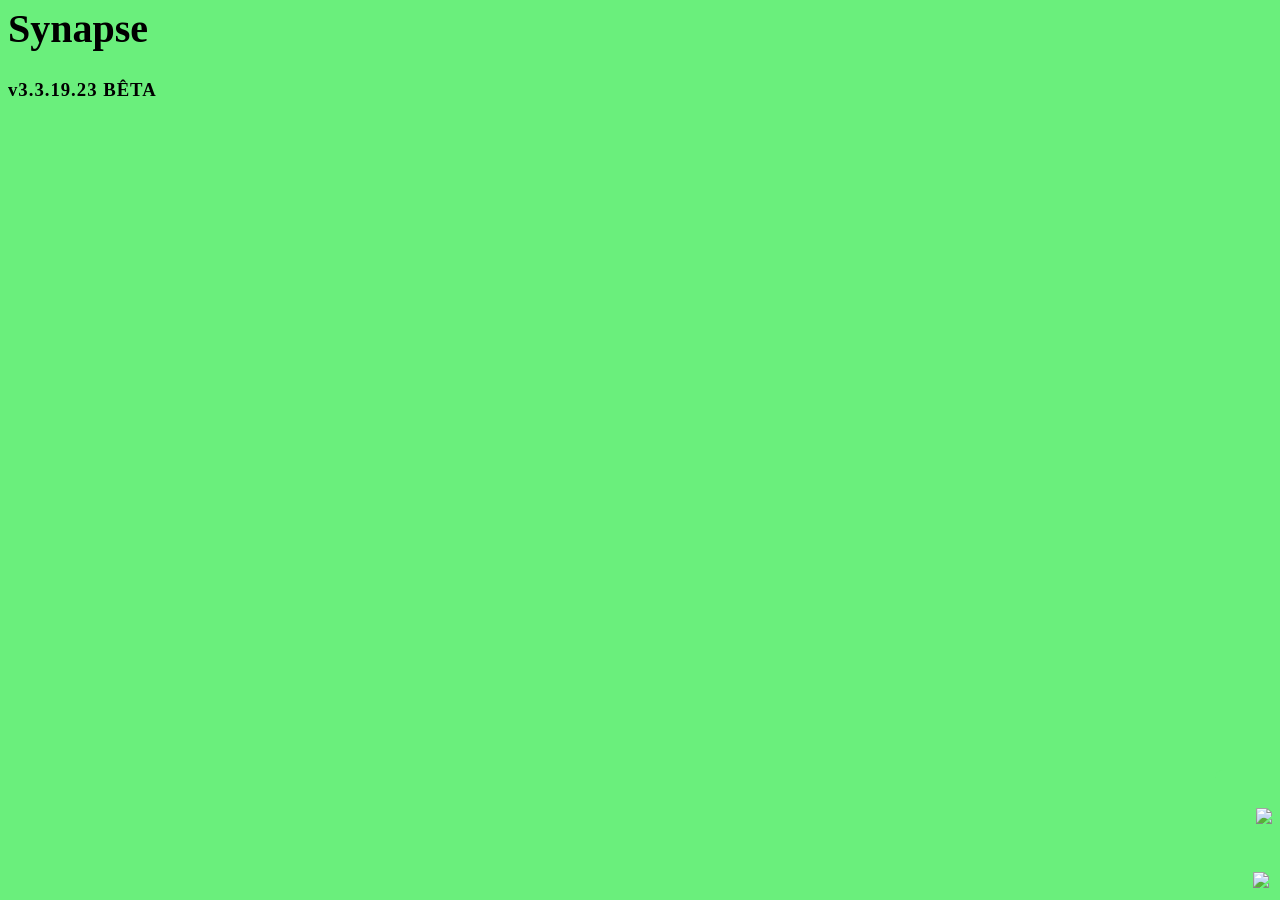
==== account.html @ b30f3095 "3.3.19.23 BÊTA" ====
<!DOCTYPE html>
<html>
    <head>
        <title>Synapse</title>
        <link rel="icon" href="Icon.png">
        <link rel="stylesheet" href="general.css">
        <link rel="stylesheet" href="account.css">

        <!-- jQuery (obligatoire pour Trumbowyg) -->
        <script src="https://code.jquery.com/jquery-3.6.0.min.js"></script>

        <!-- Trumbowyg -->
        <link rel="stylesheet" href="https://cdn.jsdelivr.net/npm/trumbowyg@2.28.0/dist/ui/trumbowyg.min.css">
        <script src="https://cdn.jsdelivr.net/npm/trumbowyg@2.28.0/dist/trumbowyg.min.js"></script>

        <!-- Plugins couleurs -->
        <script src="https://cdn.jsdelivr.net/npm/trumbowyg@2.28.0/dist/plugins/colors/trumbowyg.colors.min.js"></script>
        <link rel="stylesheet" href="https://cdn.jsdelivr.net/npm/trumbowyg@2.28.0/dist/plugins/colors/ui/trumbowyg.colors.min.css">
        
        <meta name="robots" content="noindex,nofollow">
        <meta charset="UTF-8" />
        <meta name="viewport" content="width=device-width, initial-scale=1.0">
    </head>
    <body>
        <div id="inline"><h1>Synapse</h1><h3 style="letter-spacing: 1px;">Version 3.12.1</h3></div>
        <div id="mobile_up"></div>
        <div id="mobile_down"></div>
        <p id="connection"></p>

        <div id="sign_div" style="display: none;">
            <div id="signin_div">
                <h2>Se connecter</h2>
                <input id="signin_email" placeholder="Email" type="email">
                <input id="signin_password" placeholder="Mot de passe" type="password">
                <p id="signin_message"></p>
                <button disabled="true" id="signin_button">Se connecter</button>
            </div>
            <div id="signup_div">
                <h2>Créer un compte</h2>
                <input id="signup_email" placeholder="Email" type="email">
                <input id="signup_password" placeholder="Mot de passe" type="password">
                <p id="signup_message"></p>
                <p id="note_sign_up">Si vous renseignez une fausse addresse mail,<br>vous ne pourrez pas réavoir accès au compte.</p>
                <button disabled="true" id="signup_button">Créer un compte</button>
            </div>

            <div id="see_3">
                <h2>Contenu préenregistré</h2>
                <p><u>Note :</u> pour interargir avec les defs (les verbes sont accessibles) et se faire interroger,<br> veuillez créer un compte.<br><u>Attention :</u> ouvrir les verbes remplacera les leçons ouvertes dans l'acceuil</p>
                <select id="import_stuff_select">
                    <option value="1">Defs de 3ème</option>
                    <option value="2">Verbes allemands 3ème Anthony</option>
                    <option value="4">Verbes allemands 4ème Anthony</option>
                    <option value="3">Verbes allemands 5ème Anthony</option>
                </select>
                <button id="see_defs_3">Voir</button>
            </div>
        </div>

        <div id="account_div"  style="display: none;">
            <button id="see_account_small"><img src="compte.png"></button>
            <button id="import_3_button"><img src="import.png"></button>

            <div id="account_small">
                <button id="close_account_small">X</button>
                <p id="mail_address"></p>
                <button id="signout">Se déconnecter</button>
                <button id="delete_account">Demander la suppression du compte</button>
            </div>

            <div id="ultra_container"></div>
            <h1 id="special_h1">Compte</h1>
            <div id="choosing_stuff">
                <button id="choosing_create">Créer</button>
                <button id="choosing_add">Sauvegarder</button>
                <button id="choosing_import">Ouvrir</button>
            </div>
            <div id="changing_div">
                <div id="create_session_div">
                    <h2 id="create_session_h3">Créer un nouveau pack de leçons</h2>
                    <input placeholder="Nom du pack" id="create_session_input">
                    <p id="create_session_p"></p>
                    <button disabled="true" id="create_session_button">Créer</button>
                </div>

                <div id="add_data_div">
                    <h2 id="add_data_h3">Sauvegarder les leçons ouvertes</h2>
                    <select id="add_data_input"></select>   
                    <p id="danger_export">Note: si il y a une leçon en double, celle du pack est mise à jour</p>
                    <p id="add_data_p"></p>
                    <button id="add_data_button">Sauvegarder</button>
                </div>

                <div id="import_data_div">
                    <h2 id="import_data_h3">Ouvrir un pack</h2>
                    <select id="import_data_input"></select>
                    <p id="danger_import">Note: si les leçons ouvertes n'ont pas été enregistrées, elles seront supprimées</p>
                    <p id="import_data_p"></p>
                    <button id="import_data_button">Ouvrir</button>
                </div>
            </div>
             
            <div id="see_data_container">
                <div class="see_data_div" id="see_data_div_id">

                </div>
            </div>

            <div id="see_3_connected">
                <button id="close_import">X</button>
                <h2>Defs de 3ème</h2>
                <p>Note : Si vous avez des packs appelés par des noms de matières ou de verbes, le contenu préenregistré ne sera peut être pas importé.</p>
                <select id="import_stuff_select_connected">
                    <option value="1">Defs de 3ème</option>
                    <option value="2">Verbes d'allemand 3ème Anthony</option>
                    <option value="4">Verbes allemands 4ème Anthony</option>
                    <option value="3">Verbes allemands 5ème Anthony</option>
                </select>
                <button id="see_defs_3_connected">Importer</button>
            </div>

        </div>


        <a id="back_to_homepage" href="index.html"><img src="home.png"></a>

        <p id="giga_msg"></p>

        <div id="parameter_div">
            <button onclick="parameter()" id="close_parameter">X</button>
            <h2>Paramètres</h2>
            <p>Couleur: <input type="color" id="color"></p>
            <button id="toggle_text" onclick="toggle_text_f()">Texte en blanc</button>
            <div id="parameter_sound">
                <input type="checkbox" id="toggle_sound" onclick="toggle_sound()">
                <label id="for_toggle_sound" for="toggle_sound">Effets sonores</label>
            </div>
            <h2 id="credit_h2">À propos</h2>
            <p>Synapse est un projet que j'ai commencé un dimanche après-midi quand je m'ennuyais. Près de 200 heures de codage plus tard, c'est le site que vous consultez.
                <br>Je travaille encore dessus dès que j'ai le temps; de nouvelles fonctionalités arrivent régulièrement. 
                <br>Et, petit rappel : ce site reste un petit (enfin plus si petit...) projet extrascolaire, pas une entreprise professionnelle. Les bugs arrivent, tout n'est pas parfait, mais je fais ce que je peux. 
                <br>Merci à vous d'utiliser mon site : c'était un rêve d'enfant !
                <br><br>Alban (le 3ème)
            </p>
        </div>
        <div id="parameter_cover"></div>
            
        <button id="parameter" onclick="parameter()"><img src="parameter.png"></button>

        <script src="general.js"></script>
        <script type="module" src="account.js"></script>
    </body>
</html>
---- general.css ----
body {
    --background-color: rgb(106, 239, 124);
    --text-color: black;
    color: var(--text-color);
}


p, h4, h3, h2, h1, input, ul, select, span, label {
    transition: color 0.5s, transform 0.5s ease-in;
}

input, button {
    display: block;
    margin: 5px;
}

input[type="select"] {
    text-align: center;
}

button {
    color: var(--text-color);
}

textarea, input {
    transition: background-color 0.6s ease-in-out;
}

textarea:hover, input:hover {
    background-color: #dddddd;
}

select {
    text-align: center;
}

body {
    background-color: var(--background-color);
    text-align: center;
}

.flex {
    display: flex;
}

/*----- Dropdown ------ */

.hidden {
    display: none;
}

.dropdown {
    display: inline-block;
    padding: 10px;
    position: relative;
}

#menu {
    position: absolute;
    top: 45px;
    flex-direction: column;
    background-color: var(--background-color);
    padding: 5px;
    padding-top: 25px;
    border-radius: 10px;
    border: solid 1px var(--text-color);
    z-index: 150;
}

#menu label {
    display: flex;
    width: max-content;
}

#menu button{
    position: absolute;
    top: -6px;
    right: -5px;
}


button {
    border: none;
    border-radius: 10px;
    background-color: transparent;
    font-size: 20px;
    transition: 0.5s;
}

button:hover {
    transform: scale(1.05);
}


input {
    border: none;
    border-radius: 5px;
    padding: 3px;
    font-size: 18px;
}

h1 {
    font-size: 40px;
    margin-top: 0;
    width: 200px;
}

h2 {
    margin: 7px;
}

p {
    font-size: 20px;
}

#giga_msg {
    position: fixed;
    top: 385px;
    left: 50%;
    transform: translate(-50%, -50%);
    font-size: 35px;
    transition: opacity 0.3s;
    background-color: transparent;
    border-radius: 20px;
    padding: 10px;
    z-index: 20000;
}


select {
    background-color: transparent;
    border: transparent;
    color: var(--text-color);
    transition: 0.35s;
    font-size: 18px;
    border-radius: 10px;
    margin: 10px;
}

select:hover {
    transform: scale(1.05);
}

#close_parameter {
    position: absolute;
    top: -5px;
    right: -5px;
    font-family: system-ui, -apple-system, BlinkMacSystemFont, "Segoe UI", Roboto, Arial, sans-serif;
}

option {
    font-size: 16px;
}

#parameter {
    position: fixed;
    bottom: 0;
    right: 0;
    z-index: 114;
    font-size: 22px;
}

#parameter img {
    width: 50px;
}



@media screen and (width <= 450px) {
    #parameter img{
        width: 38px;      
    }
    #parameter {
        bottom: -5px;
        right: -5px;
    }
}

#parameter_div {
    display: none;
    opacity: 0;
    width: fit-content;
    height: fit-content;
    border: solid 2px var(--text-color);
    border-radius: 10px;
    padding: 10px;
    position: fixed;
    top: 50%;
    left: 50%;
    transform: translate(-50%, -50%);
    background-color: var(--background-color);
    text-align: center;
    transition: opacity 0.3s, border 0.5s;
    z-index: 500;
    flex-direction: column;
    justify-content: center;
    align-items: center;
    box-shadow: black 5px 5px 20px;
}

#parameter_cover {
    position: fixed;
    z-index: 112;
    top: 0;
    left: 0;
    bottom: 0;
    right: 0;
    display: none;
    background: rgba(0, 0, 0, 0.1);
    backdrop-filter: blur(3px);
}

#parameter_div h2 {
    margin-top: 5px;
}


#parameter_div h2:hover {
    transform: scale(1.05);
}

#parameter_div p {
    width: fit-content;
    height: fit-content;
    display: flex;
    align-items: center;
    text-align: left;
    font-size: 20px;
    margin-left: 10px;
    margin-bottom: -5px;
}

#parameter_div p:hover {
    transform: scale(1.03);
}

#parameter_div input {
    display: inline;
    margin: 5px;
    background-color: transparent;
    border: solid black 1px;
    border-radius: 5px;
}

#parameter_div button {
    font-family: "Times roman";
    margin: 5px;
    margin-left: 9px;
}

#parameter_sound {
    margin-left: 5px;
    display: flex;
}

#for_toggle_sound {
    font-family: "Times New Roman";
    font-size: 20px;
    text-align: left;
}

#credit_h2 {
    margin-top: 30px !important;
}

#inline {
    position: fixed;
    top: 5px;
    left: 8px;
    z-index: 400;
    transition: transform 0.5s ease-in-out;
    text-align: left;
}

@media screen and (width <= 900px) {
    #inline {
        display: flex;
        align-items: first baseline;
    }

    #inline h1{
        font-size: 35px;
        
    }
    #inline h3 {
        font-size: 20px;
        margin-left: -55px;
        margin-top: -15px;
    }
}

#inline:hover {
    transform: scale(1.03);
}


#editor {
    min-height: 200px;
}
---- account.css ----
body {
    --background-color: rgb(106, 239, 124);
    --text-color: black;
}


#sign_div {
    display: flex;
    flex-direction: row;
    justify-content: center;
    align-items: baseline;
    display: block;
}

#ultra_container, body, .see_data_div {
    transition: color 0.5s;
}

#ultra_container {
    background-color: var(--background-color);
    position: fixed;
    top: 0;
    left: 0;
    right: 0;
    height: 420px;
    z-index: 1;
}

.verbs-grid {
    display: flex;
    flex-direction: column;
    max-width: 900px;
}

.verbs-grid .header, .verbs-grid .row {
    display: grid;
    gap: 0;
    grid-template-columns: repeat(5, minmax(65px, 1fr)) 0.15fr;
}   

.verbs-grid input {
    margin-top: 5px;
    margin-bottom: 5px;
    margin-left: 2px;
    margin-right: 2px;
    background-color: rgb(248, 248, 248);
    border-radius: 7px;
}

.verbs-grid .header input {
    background-color:rgb(188, 188, 188);
}

@media screen and (max-width: 500px) {

    .verbs-grid .row input, .verbs-grid .header input {
        height: 15px;
        font-size: 11px;
    }

    .verbs-grid .header, .verbs-grid .row {
        gap: 0px;
        height: 26px;
    }

    .verbs-grid button {
        font-size: 16px;
    }
}

#no_button {
    width: 28px;
}



#account_div {
    display: block;
}

#signin_div, #signup_div, #see_3 {
    display: flex;
    flex-direction: column;
    align-items: center;
    justify-content: center;
    margin: 20px;
}

@media screen and (width <= 1710px) {
    #signin_div {
        margin-top: 50px;
        margin-bottom: -20px;
    }

    #signin_div button {
        margin-bottom: 30px;
    }

    #signup_div {
        margin-top: 0;
    }
}

#see_3_connected {
    border: none;
    display: flex;
    flex-direction: column;
    align-items: flex-start;
    justify-content: center;
    text-align: left;
    position: fixed;
    left: 5px;
    bottom: 10px;
    width: 350px;
    transition: opacity 0.3s;
}


#see_3_connected p {
    margin-left: 10px;
}

button:disabled {
    display: none;
}

.see_data_div {
    display: flex;
    flex-direction: column;
    align-items: center;
    justify-content: center;
    width: fit-content;
    padding: 10px;
    margin-top: 370px;
}

.see_data_div_3 {
    display: flex;
    flex-direction: column;
    align-items: center;
    justify-content: center;
    width: fit-content;
    padding: 10px;
}

#see_data_div_id h2 {
    position: fixed;
    z-index: 2;
    top: 380px;
}

#see_data_container {
    display: flex;
    justify-content: center;
    margin-top: 50px;
    height: fit-content;
}

.session_div, .lesson_div {
    padding: 8px;
    margin-top: 10px;
    margin-bottom: 10px;
    border-radius: 10px;
    display: flex;
    flex-direction: column;
    justify-content: center;
    align-items: center;
    width: fit-content;
    height: fit-content;
    position: relative;
    transition: box-shadow 0.5s ease-in-out, 0.5s ease-in-out, border 0.5s;
}

.session_div:hover, .lesson_div:hover {
    box-shadow: 0 8px 20px rgba(0,0,0,0.5);
    transform: translateY(-4px);
}

.titles {
    text-decoration: underline;
    flex: none;
    white-space: nowrap;
    margin-right: 5px;
}


#back_to_homepage {
    position: fixed;
    bottom: 70px;
    right: 8px;
    font-size: 25px;
    transition: color 0.5s, transform 0.5s ease-in;
    z-index: 500;
}

#back_to_homepage:hover {
    transform: scale(1.03);
}

#back_to_homepage img {
    width: 53px;
}

@media screen and (width <= 450px) {
    #back_to_homepage {
        bottom: 55px;
        right: 4px;
        z-index: 80;
    }

    #back_to_homepage img {
        width: 43px;
    }
}

#connection {
    display: none;
}


#account_small {
    padding: 10px;
    display: flex;
    flex-direction: column;
    align-items: center;
    justify-content: center;
    position: fixed;
    top: -15px;
    right: 0px;
    transition: opacity 0.3s, transform 0.5s ease-in, border 0.5s;
    border-top: none;
    border-right: none;
    border-left: 1px solid black;
    border-bottom: 1px solid black;
    border-bottom-left-radius: 10px;
    z-index: 113;
}

#account_small:hover {
    transform: scale(1.03);
}

@media screen and (width <= 1500px) {
    #see_3_connected, #account_small {
        display: none;
        box-shadow: black 5px 5px 20px;
    }
}

#mail_address {
    font-size: 22px;
}

#note_sign_up {
    margin-bottom: 5px;
}

#signup_message {
    margin-bottom: -5px;
}

#changing_div {
    display: flex;
    flex-direction: row;
    align-items: baseline;
    justify-content: center;
    height: 250px;
    margin-top: 100px;
    position: fixed;
    top: -30px;
    left: 150px;
    right: 150px;
    z-index: 2;
}

#import_data_div, #add_data_div, #create_session_div {
    margin-top: 30px;
    display: flex;
    flex-direction: column;
    align-items: center;
    justify-content: center;
    height: fit-content;
    transition: transform 0.5s ease-in-out;
    width: 350px;
}

#import_data_div:hover, #add_data_div:hover {
    transform: scale(1.03);
}

#danger_import, #danger_export {
    max-width: 300px;
}

#choosing_stuff {
    display: none;
}

#special_h1 {
    font-size: 30px;
    width: fit-content;
    position: fixed;
    top: 20px;
    left: 50%;
    transform: translate(-50%, 0); 
    z-index: 500;
}

@media screen and (width <= 1150px) {
    #choosing_stuff {
        display: flex;
        flex-direction: row;
        justify-content: center;
        align-items: center;
        z-index: 80;
        position: fixed;
        top: 60px;
        left: 0;
        right: 0;
        margin-bottom: 0;
    }

    #choosing_create {
        text-decoration: underline;
    }

    #import_data_div, #add_data_div {
        display: none;
    }

    #special_h1 {
        display: none;
    }

    #add_data_p, #import_data_p {
        margin: 0;
        margin-top: -10px;
    } 

    #see_data_div_id h2 {
        top: 370px;
    }
}


.session_div h3 {
    display: inline;
}

.session_div h3 button {
    display: inline;
}

.delete_session, .delete_lesson {
    position: absolute;
    top: 1px;
    right: 1px;
}

.delete_lesson {
    font-size: 18px;
}

ul {
    list-style-type: none; 
    padding-left: 30px;
    margin: 0;
}

li {
    display: flex;
    align-items: flex-start;
    max-width: 900px;
    text-align: left;
    flex-direction: row;
    margin-bottom: 5px;
    transition: transform 0.5s ease-in-out, color 0.5s;
}

#mobile_up, #mobile_down, #account_small, #see_3_connected {
    background-color: var(--background-color);
}

#see_account_small, #close_account_small, #import_3_button, #close_import {
    display: none;
}


.delete_lesson:hover {
    top: -3px;
    transform: none;
}

.delete_lesson {
    transition: none;
}

.delete_col {
    display: flex;
    align-items: center;
    justify-content: center;
    transition: none;
}

.delete_col:hover {
    transform: none;
    margin-top: 0px;
}

.delete_row {
    transition: none;
}

.delete_row:hover {
    transform: none;
}

.delete_def {
    transition: none;
}

.delete_def:hover {
    transform: none;
}

.delete_session {
    transition: none;
}

.delete_session:hover {
    top: -3px;
}

.file_big_image {
    width: 20px;
    height: 20px;
    background-image: url("poubelle.png");
    background-size: contain;
    background-repeat: no-repeat;
    background-position: center;
}

.file_small_image {
    width: 16px;
    height: 16px;
    background-image: url("poubelle.png");
    background-size: contain;
    background-repeat: no-repeat;
    background-position: center;
}

.delete_col:hover div {
    height: 25px;
    width: 22px;
    margin-right: 2px;
    background-image: url("poubelle ouverte.png");
}

.delete_row:hover div {
    height: 20px;
    width: 18px;
    margin-right: 5px;
    background-image: url("poubelle ouverte.png");
}

.delete_def:hover div {
    height: 20px;
    width: 18px;
    margin-top: -4px;
    margin-left: -1px;
    background-image: url("poubelle ouverte.png");
}

.delete_lesson:hover div {
    height: 25px;
    width: 22px;
    margin-top: -1px;
    background-image: url("poubelle ouverte.png");
}

.delete_session:hover div {
    height: 24px;
    width: 21px;
    background-image: url("poubelle ouverte.png");
}



@media screen and (width <= 750px) {
    li {
        font-size: 17px;
        flex-direction: column;  
    }

    .delete_def {
        position: absolute;
        right: 0;
    }
}

@media screen and (width <= 1710px) {
    #close_account_small {
        display: block;
    }

    #mobile_up {
        position: fixed;
        top: 0;
        left: 0;
        right: 0;
        height: 50px;
        z-index: 70;
    }
    
    #mobile_down {
        position: fixed;
        bottom: 0;
        right: 0;
        z-index: 70;
        height: 130px;
        width: 65px;
        border-top-left-radius: 8px;
    }
    
    #see_account_small {
        display: block;
        position: fixed;
        top: 0px;
        right: -4px;
        z-index: 114;
    }
    
    #account_small, #see_3_connected {
        display: none;
        top: 50%;
        left: 50%;
        border: solid 1px var(--text-color);
        transform: translate(-50%, -50%);
        border-radius: 10px;
        padding: 10px;
        width: fit-content;
    }
    
    #account_small:hover, #see_3_connected:hover {
        transform: translate(-50%, -50%);
    }
    
    #import_3_button {
        display: block;
        position: fixed;
        top: 52px;
        right: -4px;
        z-index: 114;
    }
    
    #see_account_small img, #import_3_button img {
        width: 43px;
    }
    
    #close_account_small, #close_import {
        display: block;
        position: absolute;
        top: 0;
        right: 0;
    }
    
    #see_3_connected {
        text-align: center;
        border: 1px solid var(--text-color);
        border-radius: 10px;
        z-index: 114;
        justify-content: center;
        align-items: center;
        height: 350px;
    }
    
    #see_3_connected p {
        width: 300px;
    }
}

@media screen and (width <= 450px) {
    #mobile_down {
        height: 110px;
        width: 50px;
    }
}

li:hover {
    transform: scale(1.03);
}

.delete_def {
    font-size: 15px;
    align-self: flex-start;
    margin-top: -2px;
}

#delete_account {
    width: 240px;
}
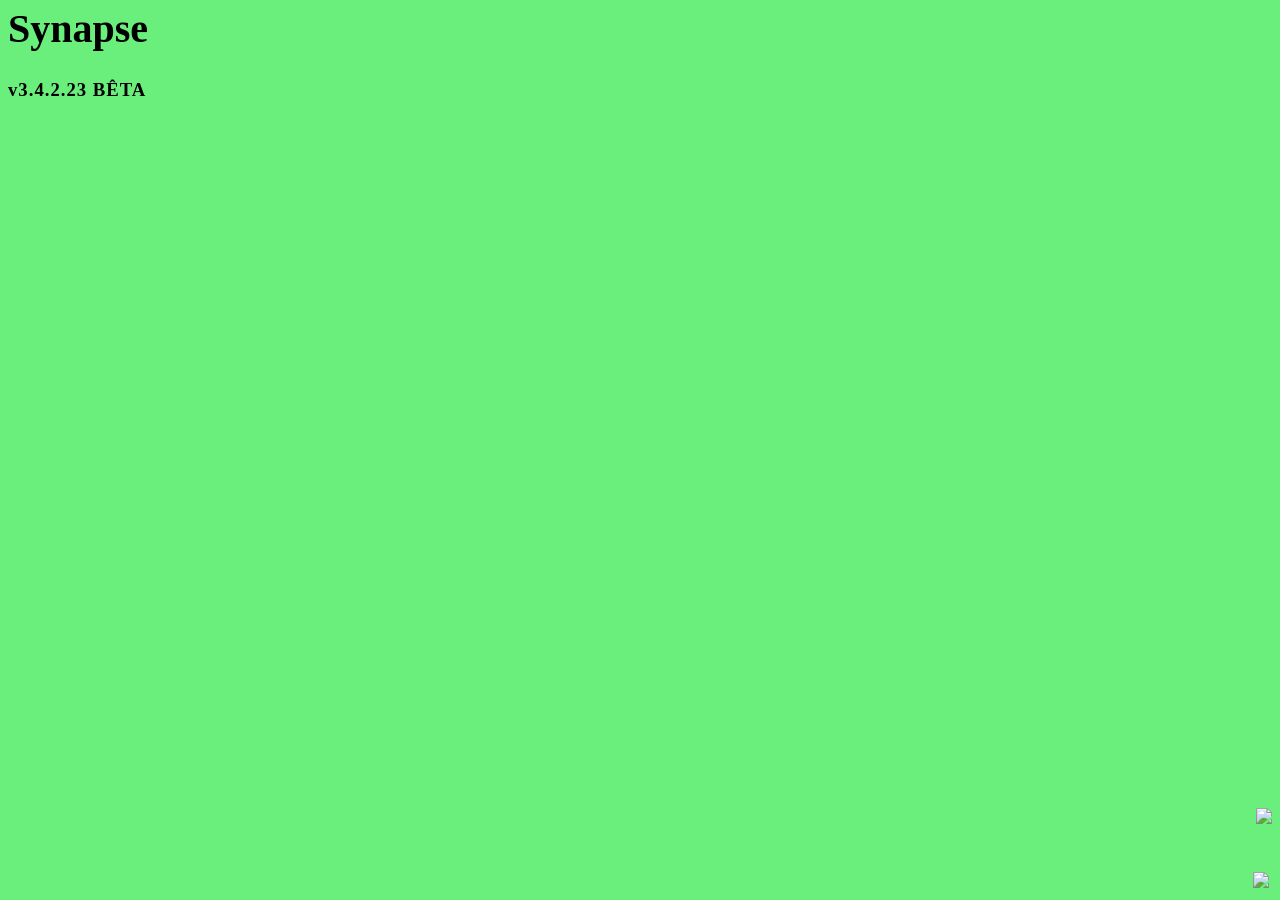
==== commit d39e7248: "3.4.2.23" ====
--- a/account.html
+++ b/account.html
@@ -2,9 +2,6 @@
 <html>
     <head>
         <title>Synapse</title>
-        <link rel="icon" href="Icon.png">
-        <link rel="stylesheet" href="general.css">
-        <link rel="stylesheet" href="account.css">
 
         <!-- jQuery (obligatoire pour Trumbowyg) -->
         <script src="https://code.jquery.com/jquery-3.6.0.min.js"></script>
@@ -13,10 +10,17 @@
         <link rel="stylesheet" href="https://cdn.jsdelivr.net/npm/trumbowyg@2.28.0/dist/ui/trumbowyg.min.css">
         <script src="https://cdn.jsdelivr.net/npm/trumbowyg@2.28.0/dist/trumbowyg.min.js"></script>
 
+        <!--Plugin français-->
+        <script src="https://cdn.jsdelivr.net/npm/trumbowyg@2.28.0/dist/langs/fr.min.js"></script>
+
         <!-- Plugins couleurs -->
         <script src="https://cdn.jsdelivr.net/npm/trumbowyg@2.28.0/dist/plugins/colors/trumbowyg.colors.min.js"></script>
         <link rel="stylesheet" href="https://cdn.jsdelivr.net/npm/trumbowyg@2.28.0/dist/plugins/colors/ui/trumbowyg.colors.min.css">
         
+        <link rel="icon" href="Icon.png">
+        <link rel="stylesheet" href="general.css">
+        <link rel="stylesheet" href="account.css">
+
         <meta name="robots" content="noindex,nofollow">
         <meta charset="UTF-8" />
         <meta name="viewport" content="width=device-width, initial-scale=1.0">
@@ -46,7 +50,7 @@
 
             <div id="see_3">
                 <h2>Contenu préenregistré</h2>
-                <p><u>Note :</u> pour interargir avec les defs (les verbes sont accessibles) et se faire interroger,<br> veuillez créer un compte.<br><u>Attention :</u> ouvrir les verbes remplacera les leçons ouvertes dans l'acceuil</p>
+                <p><u>Note :</u> pour interargir avec les defs (les verbes sont accessibles) et se faire interroger,<br> veuillez créer un compte.<br><u>Attention :</u> ouvrir les verbes remplacera les leçons ouvertes dans l'accueil</p>
                 <select id="import_stuff_select">
                     <option value="1">Defs de 3ème</option>
                     <option value="2">Verbes allemands 3ème Anthony</option>
@@ -83,6 +87,8 @@
                     <button disabled="true" id="create_session_button">Créer</button>
                 </div>
 
+                <div class="beetween"></div>
+
                 <div id="add_data_div">
                     <h2 id="add_data_h3">Sauvegarder les leçons ouvertes</h2>
                     <select id="add_data_input"></select>   
@@ -90,6 +96,8 @@
                     <p id="add_data_p"></p>
                     <button id="add_data_button">Sauvegarder</button>
                 </div>
+
+                <div class="beetween"></div>
 
                 <div id="import_data_div">
                     <h2 id="import_data_h3">Ouvrir un pack</h2>
@@ -139,7 +147,7 @@
             <p>Synapse est un projet que j'ai commencé un dimanche après-midi quand je m'ennuyais. Près de 200 heures de codage plus tard, c'est le site que vous consultez.
                 <br>Je travaille encore dessus dès que j'ai le temps; de nouvelles fonctionalités arrivent régulièrement. 
                 <br>Et, petit rappel : ce site reste un petit (enfin plus si petit...) projet extrascolaire, pas une entreprise professionnelle. Les bugs arrivent, tout n'est pas parfait, mais je fais ce que je peux. 
-                <br>Merci à vous d'utiliser mon site : c'était un rêve d'enfant !
+                <br>Merci beaucoup d'utiliser mon site : c'était un rêve d'enfant !
                 <br><br>Alban (le 3ème)
             </p>
         </div>
--- a/general.css
+++ b/general.css
@@ -36,11 +36,43 @@
 
 body {
     background-color: var(--background-color);
-    text-align: center;
 }
 
 .flex {
     display: flex;
+}
+
+
+.beetween { 
+    width: 2px; height: 150px; 
+    background-color: var(--text-color); 
+    transition: background-color 0.5s; 
+}
+
+
+/*----- Buttons styles ------ */
+
+#changing_div button,
+#see_3_connected button,
+#account_small button,
+#sign_in_div button,
+#sign_up_div button,
+#see_defs_3,
+#container button {
+    border: var(--text-color) solid 1px;
+    border-radius: 7px;
+    transition: transform 0.3s ease-in, box-shadow 0.3s ease-in, border 0.5s, color 0.5s;
+}
+
+#changing_div button:hover,
+#see_3_connected button:hover,
+#account_small button:hover,
+#sign_in_div button:hover,
+#sign_up_div button:hover,
+#see_defs_3:hover,
+#container button:hover {
+    box-shadow: 0 4px 10px rgba(0,0,0,0.5);
+    transform: translateY(-3px);
 }
 
 /*----- Dropdown ------ */
@@ -102,7 +134,6 @@
 h1 {
     font-size: 40px;
     margin-top: 0;
-    width: 200px;
 }
 
 h2 {
@@ -162,18 +193,6 @@
 
 #parameter img {
     width: 50px;
-}
-
-
-
-@media screen and (width <= 450px) {
-    #parameter img{
-        width: 38px;      
-    }
-    #parameter {
-        bottom: -5px;
-        right: -5px;
-    }
 }
 
 #parameter_div {
@@ -198,6 +217,23 @@
     box-shadow: black 5px 5px 20px;
 }
 
+@media screen and (width <= 450px) {
+    #parameter img{
+        width: 38px;      
+    }
+    #parameter {
+        bottom: -5px;
+        right: -5px;
+    }
+
+    #parameter_div {
+        left: 5px;
+        right: 5px;
+        transform: translate(0%, -50%);
+    }
+}
+
+
 #parameter_cover {
     position: fixed;
     z-index: 112;
@@ -272,7 +308,7 @@
     text-align: left;
 }
 
-@media screen and (width <= 900px) {
+@media screen and (width <= 1120px) {
     #inline {
         display: flex;
         align-items: first baseline;
@@ -284,7 +320,7 @@
     }
     #inline h3 {
         font-size: 20px;
-        margin-left: -55px;
+        margin-left: 20px;
         margin-top: -15px;
     }
 }
@@ -293,7 +329,66 @@
     transform: scale(1.03);
 }
 
-
-#editor {
-    min-height: 200px;
+.trumbowyg-editor span,
+.trumbowyg-editor li,
+.trumbowyg-editor p {
+    all: unset;
+}
+
+.trumbowyg-editor h1 {
+    font-size: 40px;
+}
+.trumbowyg-editor h2 {
+    font-size: 24px;
+}
+
+.trumbowyg-editor ul {
+    padding-left: unset;
+    list-style-type: initial;
+}
+
+.trumbowyg-box .trumbowyg-editor {
+    font-family: Arial, sans-serif;
+    line-height: 1.5;
+}
+
+.trumbowyg-box {
+    border: none;
+    background-color: white;
+    border-radius: 10px;
+}
+
+.trumbowyg-editor * {
+    user-select: text;
+    -webkit-user-select: text;
+    font-size: inherit;
+    z-index: 0;
+}
+
+.trumbowyg-editor {
+    padding-top: 0px;
+    padding-left: 5px;
+    line-height: 1.5 !important;
+    max-width: 100%;
+    white-space: normal;
+    overflow-wrap: break-word;
+    word-break: break-word;
+}
+
+.trumbowyg-button-pane::before {
+    background: none;
+}
+
+.trumbowyg-editor p {
+    font-size: inherit !important;
+    display: block;
+}
+
+.trumbowyg-dropdown-foreColor, .trumbowyg-dropdown-backColor {
+    left: 2px !important;
+    top: 42px !important;
+}
+
+.trumbowyg-button-pane {
+    z-index: 0;
 }
--- a/account.css
+++ b/account.css
@@ -110,9 +110,10 @@
     text-align: left;
     position: fixed;
     left: 5px;
-    bottom: 10px;
+    bottom: 0px;
     width: 350px;
     transition: opacity 0.3s;
+    border-radius: 0 10px 0 0;
 }
 
 
@@ -174,6 +175,14 @@
 .session_div:hover, .lesson_div:hover {
     box-shadow: 0 8px 20px rgba(0,0,0,0.5);
     transform: translateY(-4px);
+}
+
+.lesson_div {
+    max-width: 98%;
+}
+
+.session_div {
+    max-width: 91%;
 }
 
 .titles {
@@ -262,7 +271,7 @@
 #changing_div {
     display: flex;
     flex-direction: row;
-    align-items: baseline;
+    align-items: center;
     justify-content: center;
     height: 250px;
     margin-top: 100px;
@@ -273,6 +282,21 @@
     z-index: 2;
 }
 
+@media screen and (width <= 900px) {
+    #changing_div {
+        left: 50px;
+        right: 50px
+    }
+}
+
+#changing_div h2, #changing_div p {
+    text-align: center;
+}
+
+#changing_div h2 {
+    text-decoration: underline;
+}
+
 #import_data_div, #add_data_div, #create_session_div {
     margin-top: 30px;
     display: flex;
@@ -288,9 +312,18 @@
     transform: scale(1.03);
 }
 
+#add_data_div {
+    margin-left: 20px;
+    margin-right: 20px;
+}
+
 #danger_import, #danger_export {
     max-width: 300px;
 }
+#danger_import {
+    padding-left: 10px;
+}
+
 
 #choosing_stuff {
     display: none;
@@ -340,6 +373,10 @@
     #see_data_div_id h2 {
         top: 370px;
     }
+
+    .beetween {
+        display: none;
+    }
 }
 
 
@@ -576,7 +613,7 @@
     
     #see_3_connected p {
         width: 300px;
-    }
+    } 
 }
 
 @media screen and (width <= 450px) {
@@ -598,4 +635,42 @@
 
 #delete_account {
     width: 240px;
+}
+
+
+
+.trumbowyg-button-pane {
+    display: none;
+}
+
+.trumbowyg-box {
+    border-radius: 0 0 10px 10px;
+}
+
+
+/*!FIXED*/
+
+@media screen and (width <= 900px) {
+    #changing_div, #see_data_div_id {
+        position: relative;
+    }
+
+    #see_data_div_id, #see_data_container {
+        margin-top: 0;
+    }
+
+    #ultra_container {
+        display: none;
+    }
+    
+    #changing_div {
+        height: fit-content;
+        left: 50%;
+        transform: translate(-50%, 0);
+    }
+    
+    #see_data_div_id h2 {
+        position: relative;
+        top: 0px;
+    }
 }
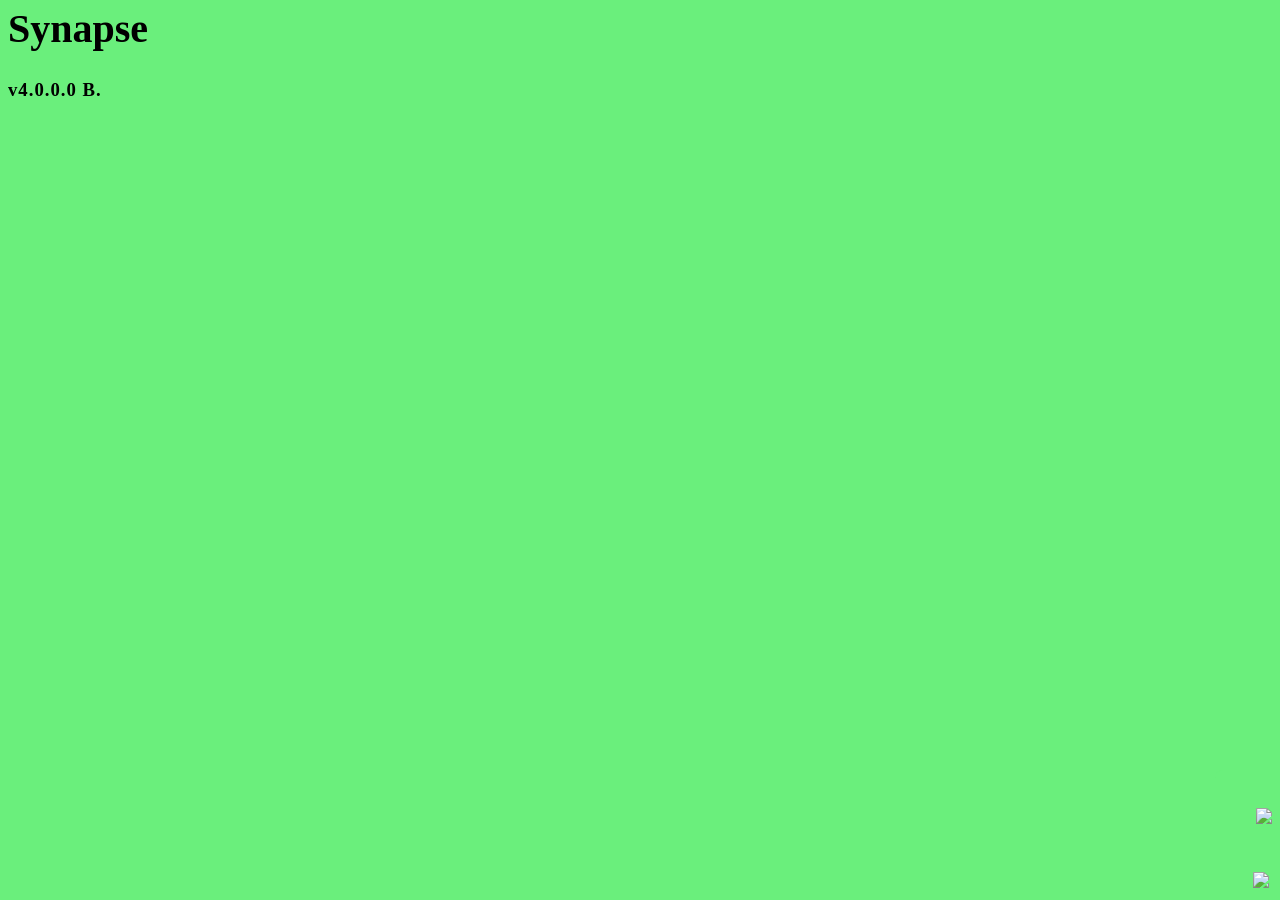
==== commit a9536b62: "4.0.0.0 B." ====
--- a/account.html
+++ b/account.html
@@ -17,7 +17,7 @@
         <script src="https://cdn.jsdelivr.net/npm/trumbowyg@2.28.0/dist/plugins/colors/trumbowyg.colors.min.js"></script>
         <link rel="stylesheet" href="https://cdn.jsdelivr.net/npm/trumbowyg@2.28.0/dist/plugins/colors/ui/trumbowyg.colors.min.css">
         
-        <link rel="icon" href="Icon.png">
+        <link rel="icon" href="Synapse logo.jpg">
         <link rel="stylesheet" href="general.css">
         <link rel="stylesheet" href="account.css">
 
--- a/general.css
+++ b/general.css
@@ -53,11 +53,13 @@
 /*----- Buttons styles ------ */
 
 #changing_div button,
-#see_3_connected button,
-#account_small button,
-#sign_in_div button,
-#sign_up_div button,
 #see_defs_3,
+#signout,
+#delete_account,
+#signin_div button,
+#signup_div button,
+#see_defs_3_connected,
+#connected_not_participating button,
 #container button {
     border: var(--text-color) solid 1px;
     border-radius: 7px;
@@ -65,11 +67,13 @@
 }
 
 #changing_div button:hover,
-#see_3_connected button:hover,
-#account_small button:hover,
-#sign_in_div button:hover,
-#sign_up_div button:hover,
 #see_defs_3:hover,
+#signout:hover,
+#delete_account:hover,
+#signin_div button:hover,
+#signup_div button:hover,
+#see_defs_3_connected:hover,
+#connected_not_participating button:hover,
 #container button:hover {
     box-shadow: 0 4px 10px rgba(0,0,0,0.5);
     transform: translateY(-3px);
@@ -187,7 +191,7 @@
     position: fixed;
     bottom: 0;
     right: 0;
-    z-index: 114;
+    z-index: 111;
     font-size: 22px;
 }
 
@@ -217,6 +221,17 @@
     box-shadow: black 5px 5px 20px;
 }
 
+#parameter_div p {
+    width: fit-content;
+    height: fit-content;
+    display: flex;
+    align-items: center;
+    text-align: left;
+    font-size: 20px;
+    margin-left: 10px;
+    margin-bottom: -5px;
+}
+
 @media screen and (width <= 450px) {
     #parameter img{
         width: 38px;      
@@ -230,6 +245,10 @@
         left: 5px;
         right: 5px;
         transform: translate(0%, -50%);
+    }
+
+    #parameter_div p {
+        font-size: 19px;
     }
 }
 
@@ -255,17 +274,6 @@
     transform: scale(1.05);
 }
 
-#parameter_div p {
-    width: fit-content;
-    height: fit-content;
-    display: flex;
-    align-items: center;
-    text-align: left;
-    font-size: 20px;
-    margin-left: 10px;
-    margin-bottom: -5px;
-}
-
 #parameter_div p:hover {
     transform: scale(1.03);
 }
@@ -391,4 +399,76 @@
 
 .trumbowyg-button-pane {
     z-index: 0;
+}
+
+/* ----- RENDERER ------ */
+#renderer {
+    position: fixed;
+    bottom: 2px;
+    left: 2px;
+    z-index: 1000;
+    display: flex;
+    flex-direction: column;
+}
+
+.achievement {
+    display: grid;
+    grid-template-columns: 1fr 7fr;
+    border: solid 2px var(--text-color);
+    border-radius: 10px;
+    max-height: 100px;
+    padding: 10px;
+    gap: 10px;
+    transition: transform 0.3s ease-in, box-shadow 0.3s ease-in;
+}
+
+#renderer .achievement {
+    margin-top: 10px;
+    background-color: var(--background-color);
+    transition: transform 0.3s ease-in, box-shadow 0.3s ease-in, opacity ease-in 0.4s;
+}
+
+.achievement:hover {
+    box-shadow: 0 4px 10px rgba(0,0,0,0.5);
+    transform: translateY(-3px);
+}
+
+.achievement_img {
+    border: solid var(--text-color) 1px;
+    border-radius: 50%;
+    width: 50px;
+    height: 50px;
+    display: flex;
+    align-items: center;
+    justify-content: center;
+    font-size: 32px;
+}
+
+.title_and_description {
+    display: flex;
+    flex-direction: column;
+    justify-content: center;
+}
+
+.title {
+    text-align: left;
+    font-size: 25px;
+    font-weight: bold;
+}
+
+@media screen and (max-width: 400px) {
+    .title {
+        font-size: 25px;
+    }
+    .description {
+        font-size: 20px;
+    }
+    .achievement_img {
+        width: 50px;
+        height: 50px;
+        font-size: 32px;
+    }
+    #total_achievements_div {
+        grid-template-columns: 1fr;
+    }
 }
--- a/account.css
+++ b/account.css
@@ -199,7 +199,7 @@
     right: 8px;
     font-size: 25px;
     transition: color 0.5s, transform 0.5s ease-in;
-    z-index: 500;
+    z-index: 111;
 }
 
 #back_to_homepage:hover {
@@ -564,7 +564,7 @@
         position: fixed;
         top: 0px;
         right: -4px;
-        z-index: 114;
+        z-index: 111;
     }
     
     #account_small, #see_3_connected {
@@ -587,7 +587,7 @@
         position: fixed;
         top: 52px;
         right: -4px;
-        z-index: 114;
+        z-index: 111;
     }
     
     #see_account_small img, #import_3_button img {
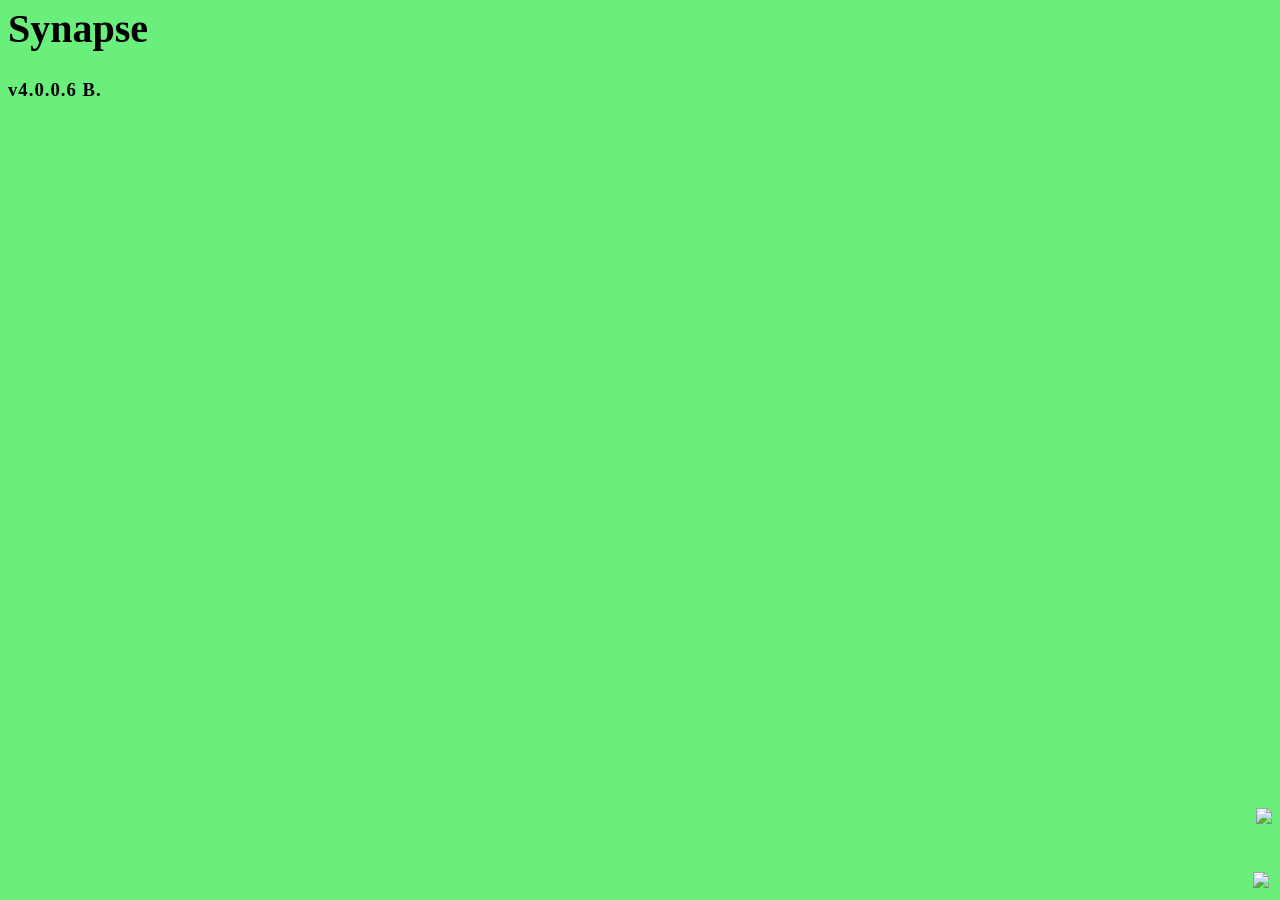
==== commit f62ce5eb: "4.0.0.6 B." ====
--- a/account.html
+++ b/account.html
@@ -100,11 +100,11 @@
                 <div class="beetween"></div>
 
                 <div id="import_data_div">
-                    <h2 id="import_data_h3">Ouvrir un pack</h2>
+                    <h2 id="import_data_h3">Importer un pack</h2>
                     <select id="import_data_input"></select>
                     <p id="danger_import">Note: si les leçons ouvertes n'ont pas été enregistrées, elles seront supprimées</p>
                     <p id="import_data_p"></p>
-                    <button id="import_data_button">Ouvrir</button>
+                    <button id="import_data_button">Importer</button>
                 </div>
             </div>
              
--- a/general.css
+++ b/general.css
@@ -159,6 +159,7 @@
     border-radius: 20px;
     padding: 10px;
     z-index: 20000;
+    background-color: var(--background-color);
 }
 
 
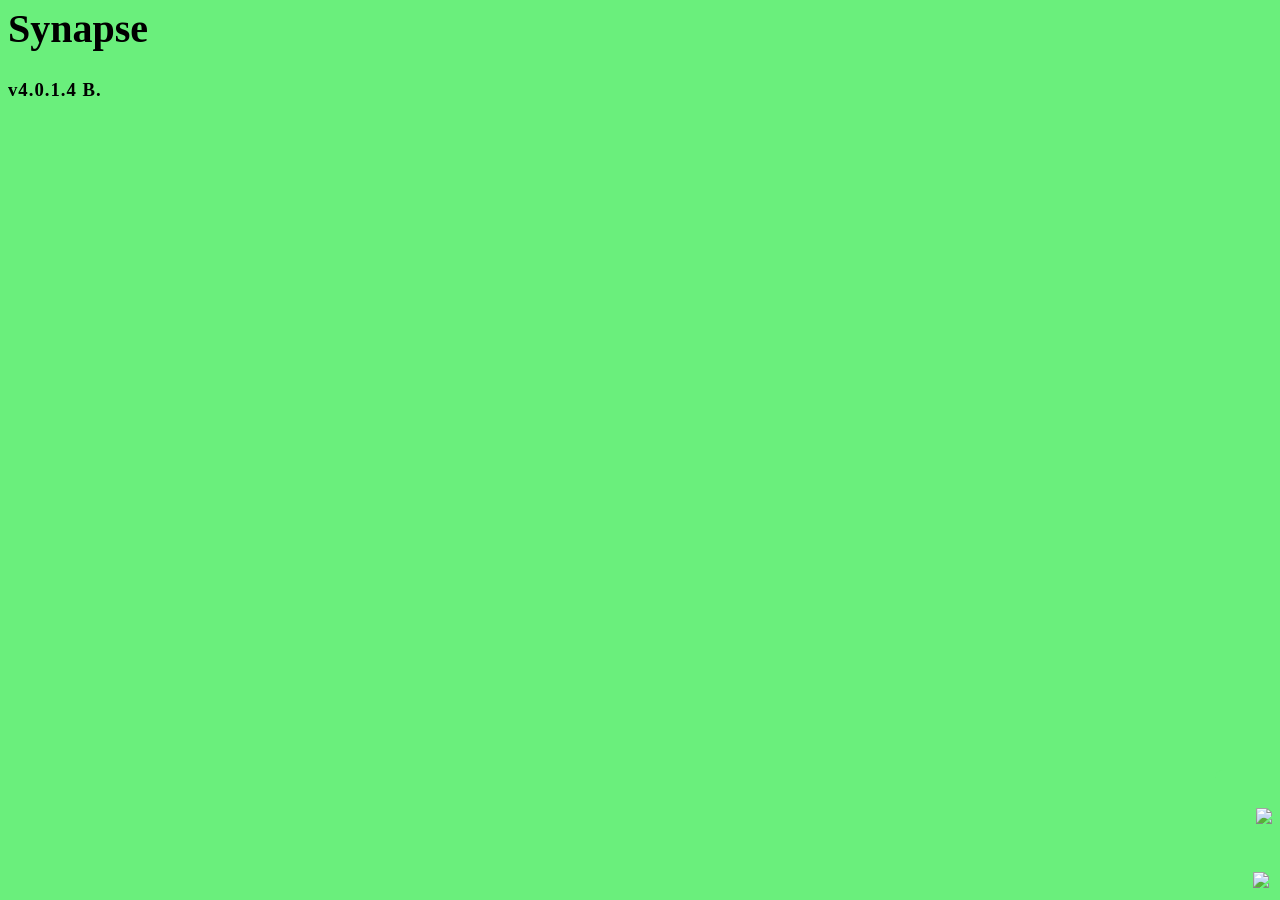
==== commit 0e439e06: "4.0.1.4 B." ====
--- a/account.html
+++ b/account.html
@@ -109,6 +109,7 @@
             </div>
              
             <div id="see_data_container">
+                <h2 style="align-self: center">Packs de leçons</h2>
                 <div class="see_data_div" id="see_data_div_id">
 
                 </div>
--- a/general.css
+++ b/general.css
@@ -2,6 +2,11 @@
     --background-color: rgb(106, 239, 124);
     --text-color: black;
     color: var(--text-color);
+    margin: 0;
+}
+
+html {
+    overflow-x: hidden !important;
 }
 
 
--- a/account.css
+++ b/account.css
@@ -127,31 +127,38 @@
 
 .see_data_div {
     display: flex;
+    flex-direction: row;
+    align-items: flex-start;
+    justify-content: flex-start;
+    width: 100%;
+    padding: 10px;
+    padding-left: 400px;
+    padding-right: 65px;
+    padding-bottom: 20px;
+    margin-top: 370px;
+    overflow-x: auto;
+    gap: 10px
+}
+
+.see_data_div_3 {
+    display: flex;
     flex-direction: column;
     align-items: center;
     justify-content: center;
     width: fit-content;
     padding: 10px;
-    margin-top: 370px;
-}
-
-.see_data_div_3 {
-    display: flex;
-    flex-direction: column;
-    align-items: center;
-    justify-content: center;
-    width: fit-content;
-    padding: 10px;
-}
-
-#see_data_div_id h2 {
+}
+
+#see_data_container h2 {
     position: fixed;
     z-index: 2;
     top: 380px;
+    text-decoration: underline;
 }
 
 #see_data_container {
     display: flex;
+    flex-direction: column;
     justify-content: center;
     margin-top: 50px;
     height: fit-content;
@@ -182,7 +189,7 @@
 }
 
 .session_div {
-    max-width: 91%;
+    flex-shrink: 0;
 }
 
 .titles {
@@ -370,7 +377,7 @@
         margin-top: -10px;
     } 
 
-    #see_data_div_id h2 {
+    #see_data_container h2 {
         top: 370px;
     }
 
@@ -614,6 +621,10 @@
     #see_3_connected p {
         width: 300px;
     } 
+
+    .see_data_div {
+        padding-left: 10px;
+    }
 }
 
 @media screen and (width <= 450px) {
@@ -669,7 +680,7 @@
         transform: translate(-50%, 0);
     }
     
-    #see_data_div_id h2 {
+    #see_data_container h2 {
         position: relative;
         top: 0px;
     }
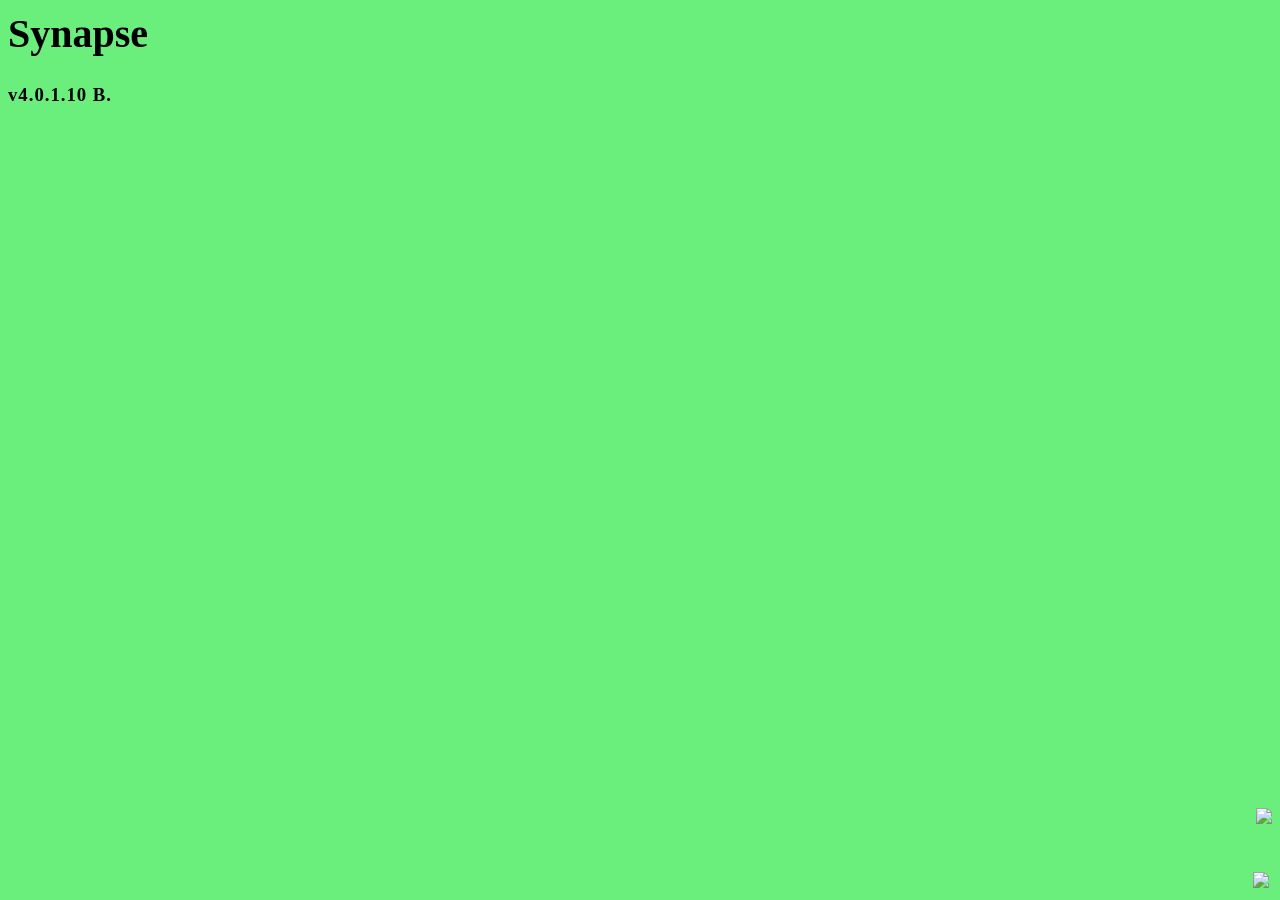
==== commit 9685263e: "4.0.1.10 B." ====
--- a/account.html
+++ b/account.html
@@ -65,7 +65,7 @@
             <button id="see_account_small"><img src="compte.png"></button>
             <button id="import_3_button"><img src="import.png"></button>
 
-            <div id="account_small">
+            <div style="display: none" id="account_small">
                 <button id="close_account_small">X</button>
                 <p id="mail_address"></p>
                 <button id="signout">Se déconnecter</button>
--- a/general.css
+++ b/general.css
@@ -142,7 +142,7 @@
 
 h1 {
     font-size: 40px;
-    margin-top: 0;
+    margin-top: 5px;
 }
 
 h2 {
@@ -173,7 +173,7 @@
     border: transparent;
     color: var(--text-color);
     transition: 0.35s;
-    font-size: 18px;
+    font-size: 17px;
     border-radius: 10px;
     margin: 10px;
 }
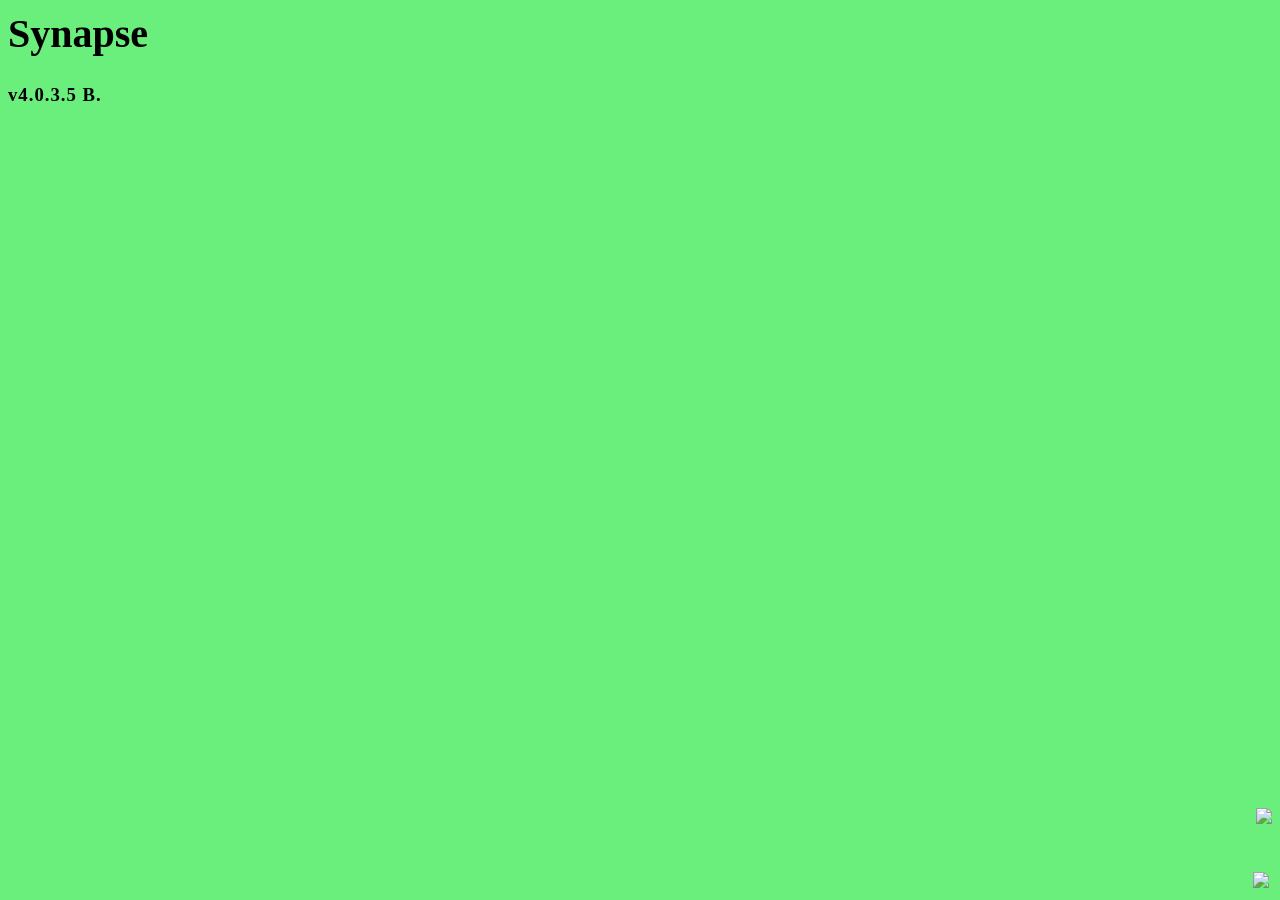
==== commit 6b2ff4d4: "m4.0.3.5 B." ====
--- a/account.html
+++ b/account.html
@@ -56,6 +56,7 @@
                     <option value="2">Verbes allemands 3ème Anthony</option>
                     <option value="4">Verbes allemands 4ème Anthony</option>
                     <option value="3">Verbes allemands 5ème Anthony</option>
+                    <option value="5">Verbes anglais 3ème Ta.</option>
                 </select>
                 <button id="see_defs_3">Voir</button>
             </div>
@@ -65,7 +66,7 @@
             <button id="see_account_small"><img src="compte.png"></button>
             <button id="import_3_button"><img src="import.png"></button>
 
-            <div style="display: none" id="account_small">
+            <div id="account_small">
                 <button id="close_account_small">X</button>
                 <p id="mail_address"></p>
                 <button id="signout">Se déconnecter</button>
@@ -109,7 +110,7 @@
             </div>
              
             <div id="see_data_container">
-                <h2 style="align-self: center">Packs de leçons</h2>
+                <h2 id="ok_h2" style="align-self: center">Packs de leçons</h2>
                 <div class="see_data_div" id="see_data_div_id">
 
                 </div>
@@ -124,6 +125,7 @@
                     <option value="2">Verbes d'allemand 3ème Anthony</option>
                     <option value="4">Verbes allemands 4ème Anthony</option>
                     <option value="3">Verbes allemands 5ème Anthony</option>
+                    <option value="5">Verbes anglais 3ème Ta.</option>
                 </select>
                 <button id="see_defs_3_connected">Importer</button>
             </div>
--- a/general.css
+++ b/general.css
@@ -347,6 +347,7 @@
 .trumbowyg-editor li,
 .trumbowyg-editor p {
     all: unset;
+    display: inline;
 }
 
 .trumbowyg-editor h1 {
@@ -405,6 +406,25 @@
 
 .trumbowyg-button-pane {
     z-index: 0;
+}
+
+.spoiler {
+    background: #525252 !important;
+    color: transparent !important;
+    border-radius: 4px !important;
+    cursor: pointer !important;
+    transition: 0.2s !important;
+}
+
+.spoiler.revealed {
+    color: black !important;
+    background: #cfcfcf !important;
+}
+
+.trumbowyg-editor span {
+    transform: none !important;
+    transition: none !important;
+    position: static !important;
 }
 
 /* ----- RENDERER ------ */
--- a/account.css
+++ b/account.css
@@ -149,7 +149,7 @@
     padding: 10px;
 }
 
-#see_data_container h2 {
+#see_data_container #ok_h2 {
     position: fixed;
     z-index: 2;
     top: 380px;
